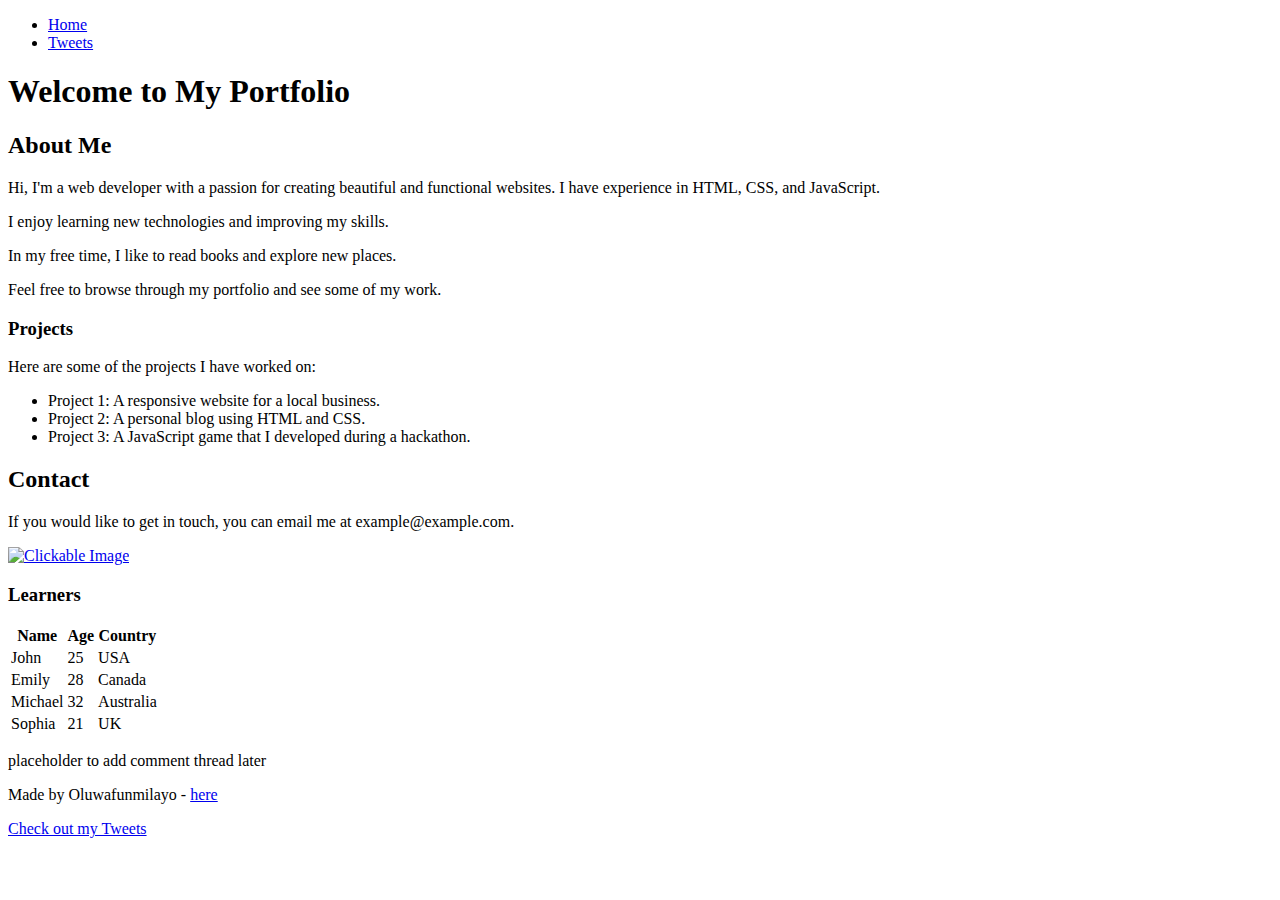
==== css_basic/index.html @ ecf0e5f0 "alx html and css" ====
<!DOCTYPE html>
<html lang="en">
<head>
    <meta charset="UTF-8">
    <meta name="viewport" content="width=device-width, initial-scale=1.0">
    <title>My First Portfolio</title>
    <link href="base.css" rel="stylesheet">
    <link href="styles.css" rel="stylesheet">
</head>
<body>
    <header>
        <ul>
            <li><a href="index.html">Home</a></li>
            <li><a href="tweets.html">Tweets</a></li>
        </ul>
    </header>
    <main>
        <article>
    
    <h1>Welcome to My Portfolio</h1>
    <h2>About Me</h2>
    <p>Hi, I'm a web developer with a passion for creating beautiful and functional websites. I have experience in HTML, CSS, and JavaScript.</p>
    <p>I enjoy learning new technologies and improving my skills.</p>
    <p>In my free time, I like to read books and explore new places.</p>
    <p>Feel free to browse through my portfolio and see some of my work.</p>

    <h3>Projects</h3>
    <p>Here are some of the projects I have worked on:</p>
    <ul>
        <li>Project 1: A responsive website for a local business.</li>
        <li>Project 2: A personal blog using HTML and CSS.</li>
        <li>Project 3: A JavaScript game that I developed during a hackathon.</li>
    </ul>
     <h2>Contact</h2>
     <p>If you would like to get in touch, you can email me at example@example.com.</p>
     <a href="https://www.example.com" target="_blank">
        <img src="https://i.ibb.co/gTDZZT8/ALX-Logo-07.png" alt="Clickable Image">
    </a>
    <!-- Table of Learners -->
    <h3>Learners</h3>
    <table>
        <thead>
            <tr>
                <th>Name</th>
                <th>Age</th>
                <th>Country</th>
            </tr>
        </thead>
        <tbody>
            <tr>
                <td>John</td>
                <td>25</td>
                <td>USA</td>
            </tr>
            <tr>
                <td>Emily</td>
                <td>28</td>
                <td>Canada</td>
            </tr>
            <tr>
                <td>Michael</td>
                <td>32</td>
                <td>Australia</td>
            </tr>
            <tr>
                <td>Sophia</td>
                <td>21</td>
                <td>UK</td>
            </tr>
        </tbody>
    </table>
        </article>
        <aside>
            <p>placeholder to add comment thread later</p>
        </aside>

    </main>
    <footer>
        <p>Made by Oluwafunmilayo - <a href="https://www.linkedin.com/in/ojo-funmilayo/?lipi=urn%3Ali%3Apage%3Ad_flagship3_feed%3Bpau8OaQbTHiSwhhH3x5o%2Fw%3D%3D" target="_blank">here</a></p>
    </footer>
    <p><a href="tweets.html">Check out my Tweets</a></p>

</body>
</html>
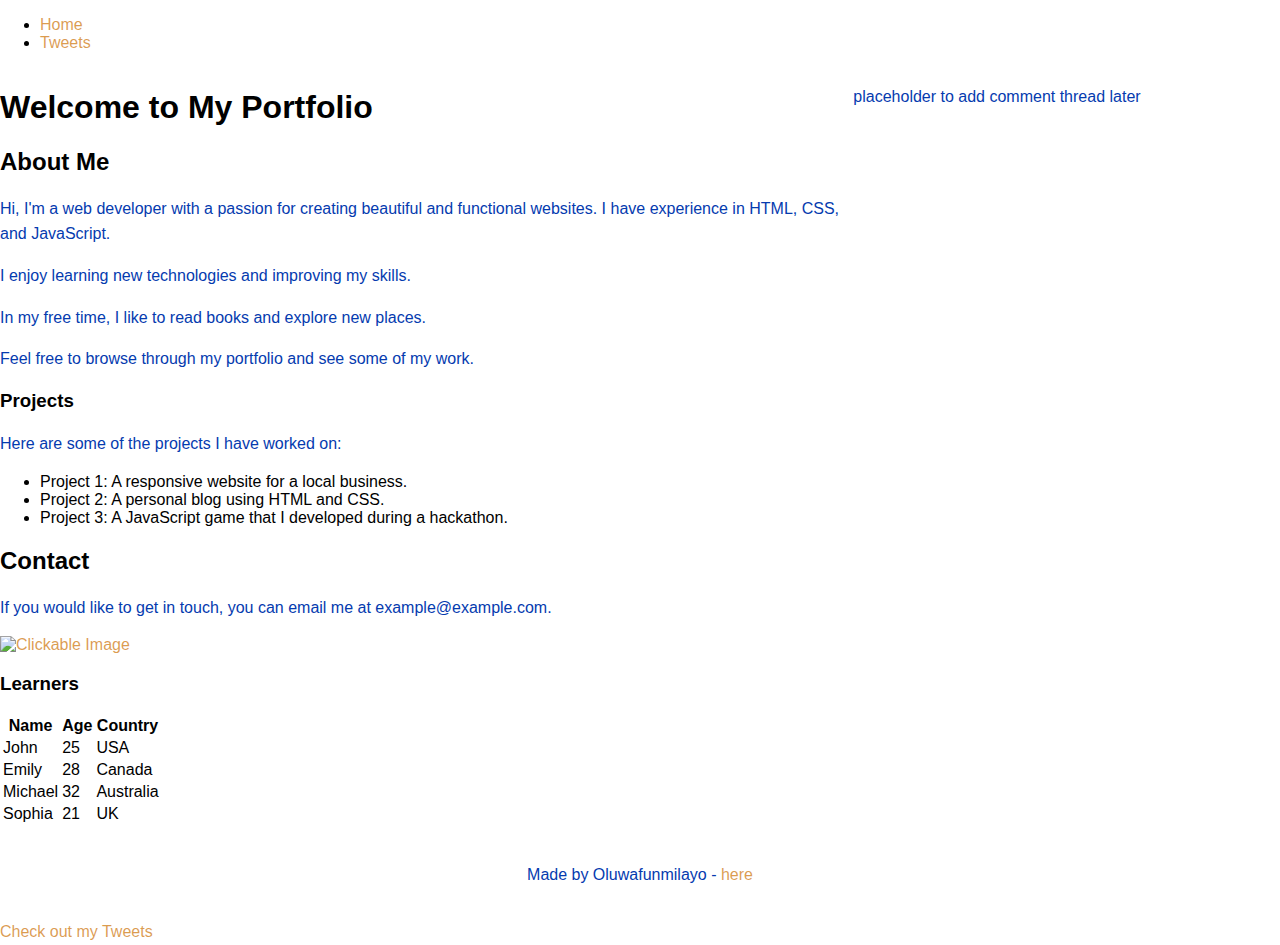
==== commit 88efb73b: "add the class works on smartphone" ====
--- a/css_basic/index.html
+++ b/css_basic/index.html
@@ -7,7 +7,7 @@
     <link href="base.css" rel="stylesheet">
     <link href="styles.css" rel="stylesheet">
 </head>
-<body>
+<body class="works_on_smartphone">
     <header>
         <ul>
             <li><a href="index.html">Home</a></li>
--- a/css_basic/base.css
+++ b/css_basic/base.css
@@ -0,0 +1,46 @@
+/* base.css */
+
+/* Set default font and padding for the body */
+body {
+    font-family: Arial, sans-serif;
+    padding: 20px;
+}
+
+/* Style for headers */
+h1, h2, h3 {
+    color: #000000;
+}
+
+/* Style for paragraphs */
+p {
+    line-height: 1.6;
+    color: #053baf;
+}
+
+/* Style for links */
+a {
+    color: #cc7000b0;
+    text-decoration: none;
+}
+
+a:hover {
+    text-decoration: underline;
+}
+
+/* Style for the navigation menu */
+nav ul {
+    list-style-type: none;
+    padding: 0;
+}
+
+nav ul li {
+    display: inline;
+    margin-right: 10px;
+}
+
+/* Style for the footer */
+footer {
+    margin-top: 20px;
+    text-align: center;
+    color: #5c0b0b;
+}--- a/css_basic/styles.css
+++ b/css_basic/styles.css
@@ -0,0 +1,33 @@
+
+/* Make body a flex container with column direction */
+body {
+    display: flex;            /* Make body a flex container */
+    flex-direction: column;   /* Stack items vertically */
+    margin: 0;                /* Remove default margin */
+    padding: 0;               /* Remove default padding */
+    height: 100vh;            /* Make body full height of viewport */
+}
+
+/* Ensure header, main, and footer take the full width */
+.works_on_smartphone header, main, footer {
+    width: 100%;              /* Make each section take the entire width */
+}
+
+/* Make main a flex container with row direction */
+main {
+    display: flex;            /* Make main a flex container */
+    flex-direction: row;      /* Stack items horizontally */
+    flex: auto;               /* Allow main to adjust size automatically */
+}
+
+/* Set article to take 2/3 of the width */
+article {
+    flex: 2;                  /* Make article take 2/3 of the available width */
+    overflow-y: auto;         /* Allow vertical scrolling */
+}
+
+/* Set aside to take 1/3 of the width */
+.works_on_smartphone aside {
+    flex: 1;                  /* Make aside take 1/3 of the available width */
+    overflow-y: auto;         /* Allow vertical scrolling */
+}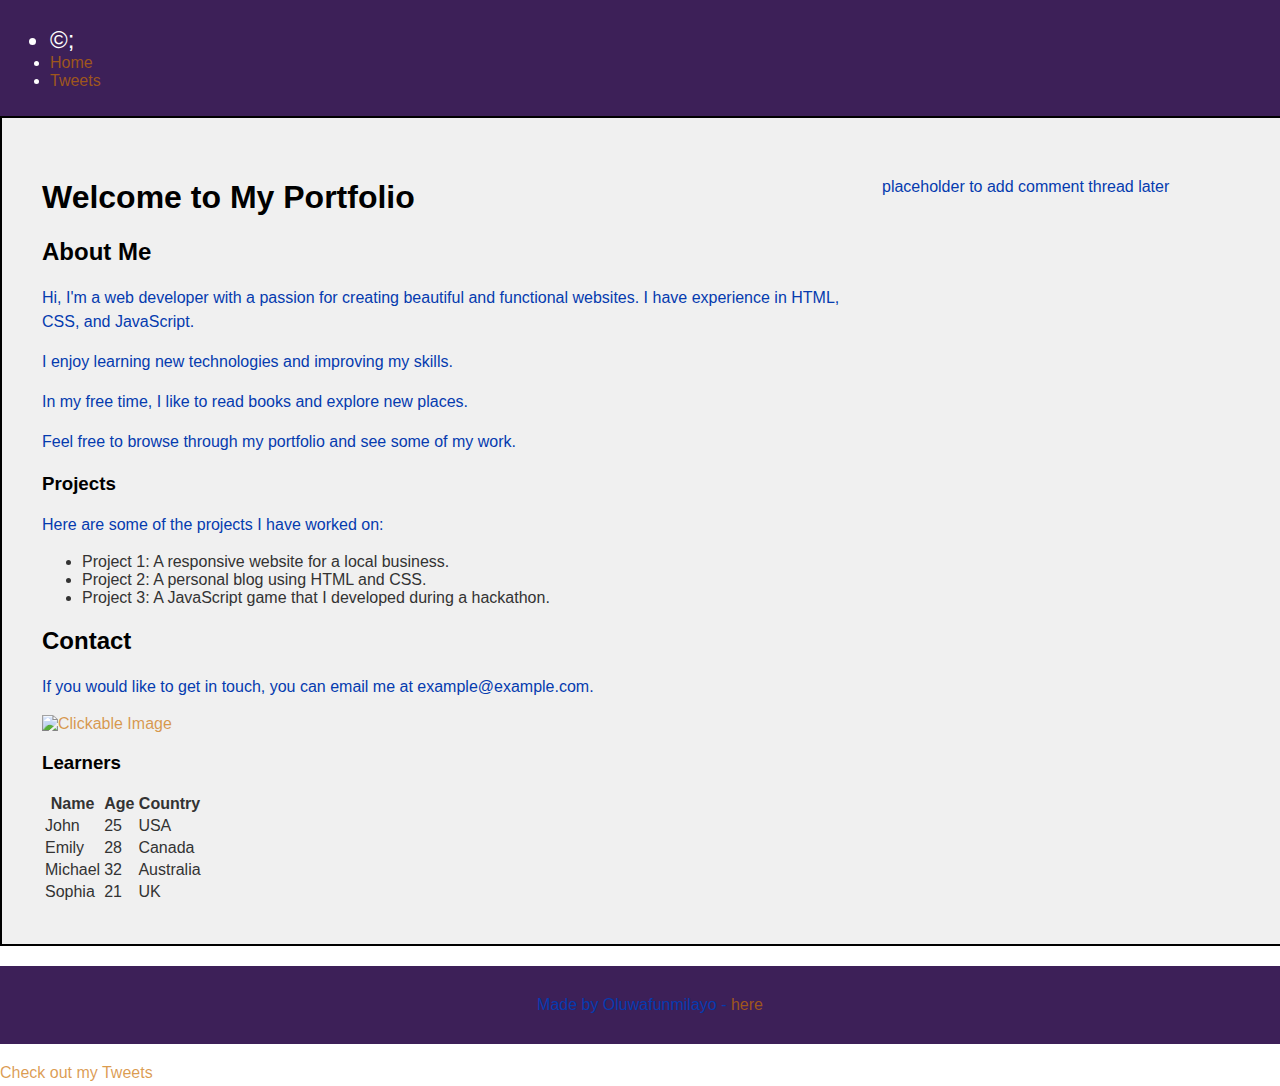
==== commit 7bf7c8c1: "changes" ====
--- a/css_basic/index.html
+++ b/css_basic/index.html
@@ -10,6 +10,7 @@
 <body class="works_on_smartphone">
     <header>
         <ul>
+            <li class="logo">©;</li>
             <li><a href="index.html">Home</a></li>
             <li><a href="tweets.html">Tweets</a></li>
         </ul>
--- a/css_basic/base.css
+++ b/css_basic/base.css
@@ -42,5 +42,5 @@
 footer {
     margin-top: 20px;
     text-align: center;
-    color: #5c0b0b;
+    color: #22033a;
 }--- a/css_basic/styles.css
+++ b/css_basic/styles.css
@@ -30,4 +30,44 @@
 .works_on_smartphone aside {
     flex: 1;                  /* Make aside take 1/3 of the available width */
     overflow-y: auto;         /* Allow vertical scrolling */
-}+}
+header {
+    background-color: #3d2058;
+    color: white;
+    padding: 10px;
+  }
+  footer {
+    background-color: #3d2058;
+    color: white;
+    padding: 10px;
+    text-align: center;
+  }
+  article {
+    background-color: #f0f0f0;
+    color: #333;
+    padding: 20px;
+  }
+  
+  aside {
+    background-color: #f0f0f0;
+    color: #333;
+    padding: 20px;
+  }
+  main {
+    border: 2px solid black;
+    padding: 20px;
+  }
+  article p {
+    font-size: 16px;
+    line-height: 1.5;
+  }
+  main {
+    background-color: #f0f0f0;
+    color: #333;
+    padding: 20px;
+  }
+ 
+  .logo {
+    font-size: 24px;
+    margin-right: 10px;
+  }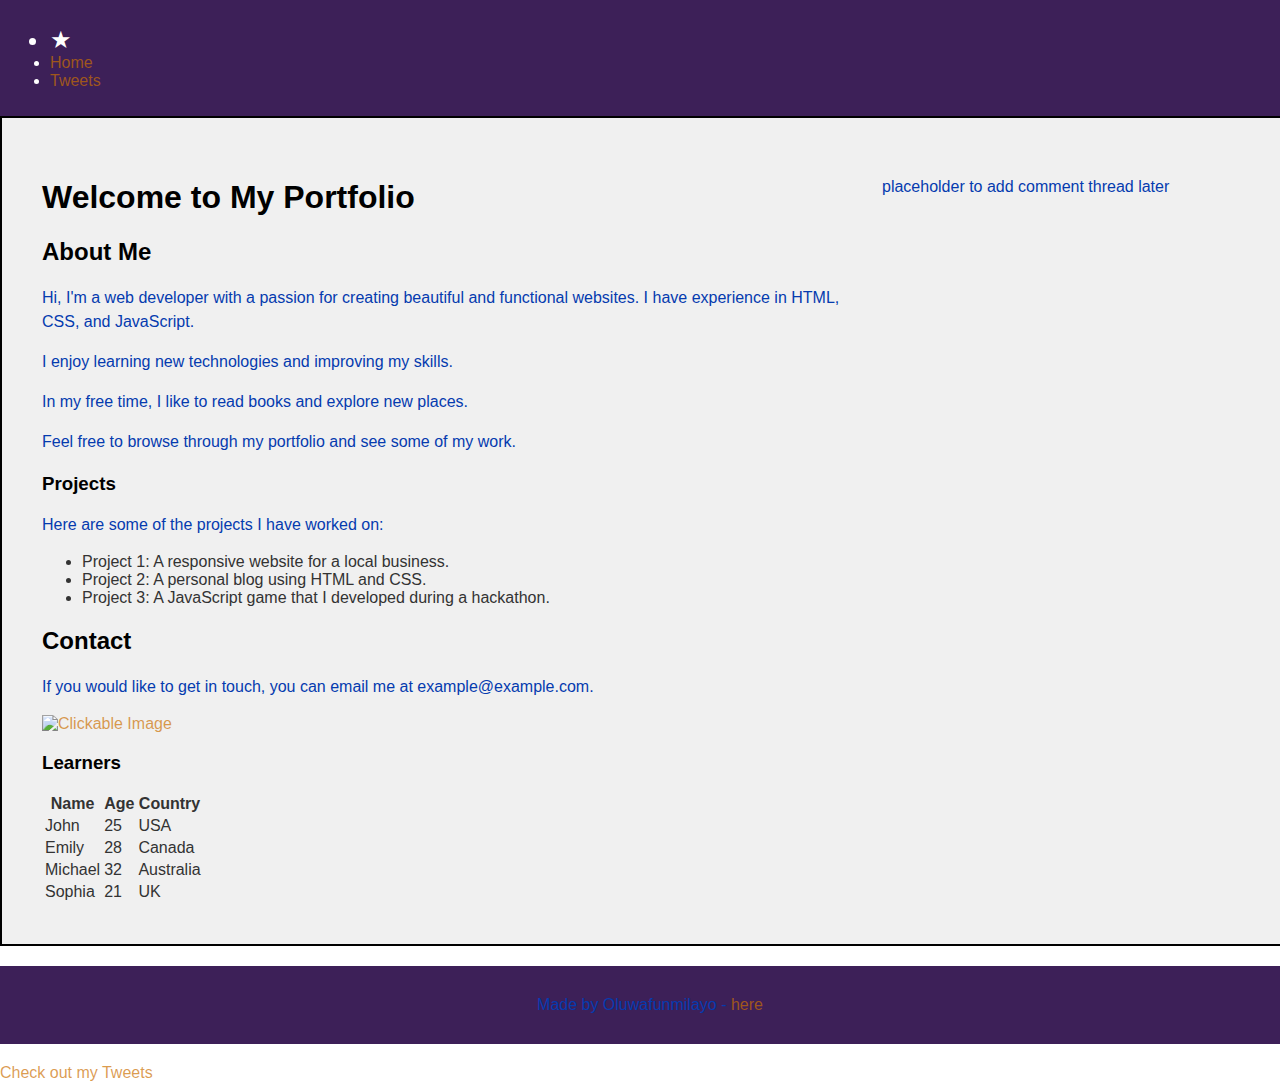
==== commit f614788b: "changes" ====
--- a/css_basic/index.html
+++ b/css_basic/index.html
@@ -10,7 +10,7 @@
 <body class="works_on_smartphone">
     <header>
         <ul>
-            <li class="logo">©;</li>
+            <li class="logo">&#9733;</li>
             <li><a href="index.html">Home</a></li>
             <li><a href="tweets.html">Tweets</a></li>
         </ul>
--- a/css_basic/styles.css
+++ b/css_basic/styles.css
@@ -11,6 +11,13 @@
 /* Ensure header, main, and footer take the full width */
 .works_on_smartphone header, main, footer {
     width: 100%;              /* Make each section take the entire width */
+}
+
+header {
+  display: flex;
+  flex-direction: column;
+  justify-content: center;
+
 }
 
 /* Make main a flex container with row direction */
@@ -70,4 +77,4 @@
   .logo {
     font-size: 24px;
     margin-right: 10px;
-  }+  }
